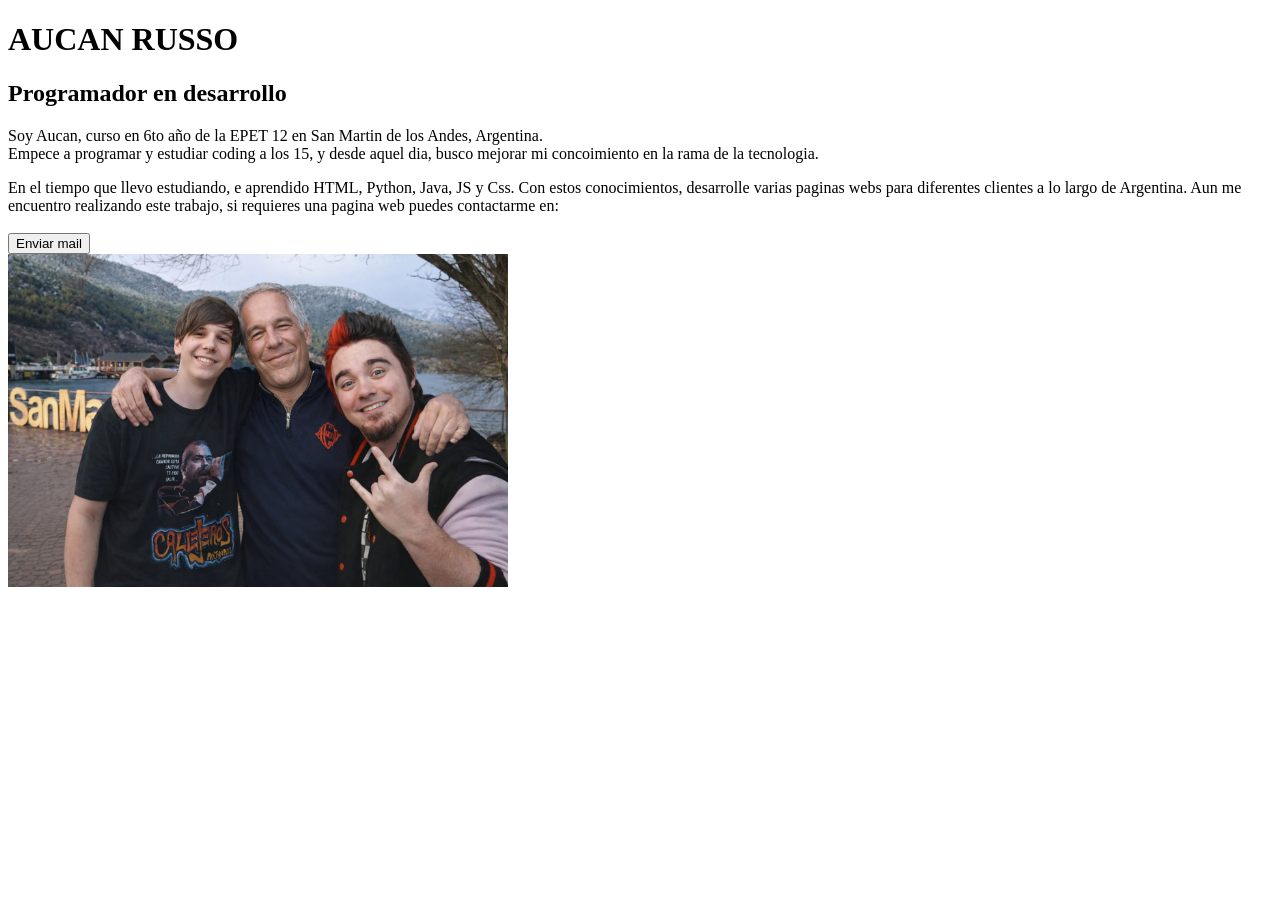
==== index.html @ c7f72223 "v1.2 - Corecciones" ====
<!DOCTYPE html>
<html lang="en">
  <head>
    <meta charset="UTF-8" />
    <meta name="viewport" content="width=device-width, initial-scale=1.0" />
    <title>Portfolio</title>
    <script src="scripts.js"></script>
  </head>
  <body>
    <div id="titulo">
      <h1>AUCAN RUSSO</h1>
      <h2>Programador en desarrollo</h2>
    </div>

    <div id="descripcion">
      <p>
        Soy Aucan, curso en 6to año de la EPET 12 en San Martin de los Andes,
        Argentina. <br />Empece a programar y estudiar coding a los 15, y desde
        aquel dia, busco mejorar mi concoimiento en la rama de la tecnologia.
      </p>
    </div>

    <div id="experiencia">
      En el tiempo que llevo estudiando, e aprendido HTML, Python, Java, JS y
      Css. Con estos conocimientos, desarrolle varias paginas webs para
      diferentes clientes a lo largo de Argentina. Aun me encuentro realizando
      este trabajo, si requieres una pagina web puedes contactarme en:
      <br /><br />
      <button
        onclick="window.open('https://mail.google.com/mail/?view=cm&fs=1&to=aucanrussp@epet12smandes.edu.ar&su=Consulta&body=Buenas%20tardes,%20te%20escribo%20para%20hacerte%20una%20consulta...')"
      >
        Enviar mail
      </button>
    </div>
    <img
      id="imagen"
      src="./WhatsApp Image 2026-03-06 at 19.22.34.jpeg"
      alt=""
      class="imagen"
    />
    <div id="cuerpo"></div>
    <link rel="stylesheet" href="styles.css" />
  </body>
</html>
---- styles.css ----
.imagen {
  max-width: 500px;
  max-height: 520px;
}
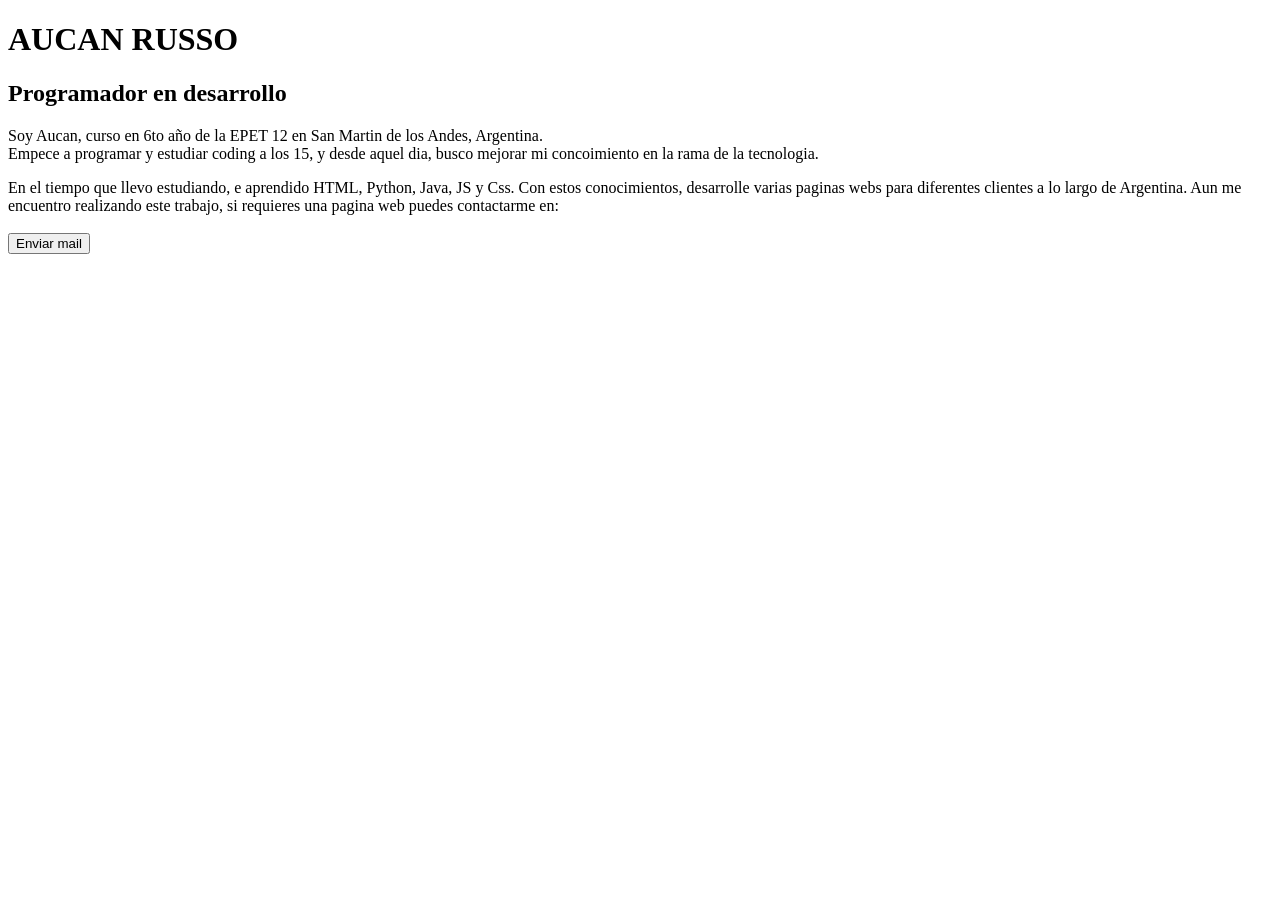
==== commit 1942559b: "v1.3 - Corecciones" ====
--- a/index.html
+++ b/index.html
@@ -32,13 +32,6 @@
         Enviar mail
       </button>
     </div>
-    <img
-      id="imagen"
-      src="./WhatsApp Image 2026-03-06 at 19.22.34.jpeg"
-      alt=""
-      class="imagen"
-    />
-    <div id="cuerpo"></div>
     <link rel="stylesheet" href="styles.css" />
   </body>
 </html>
